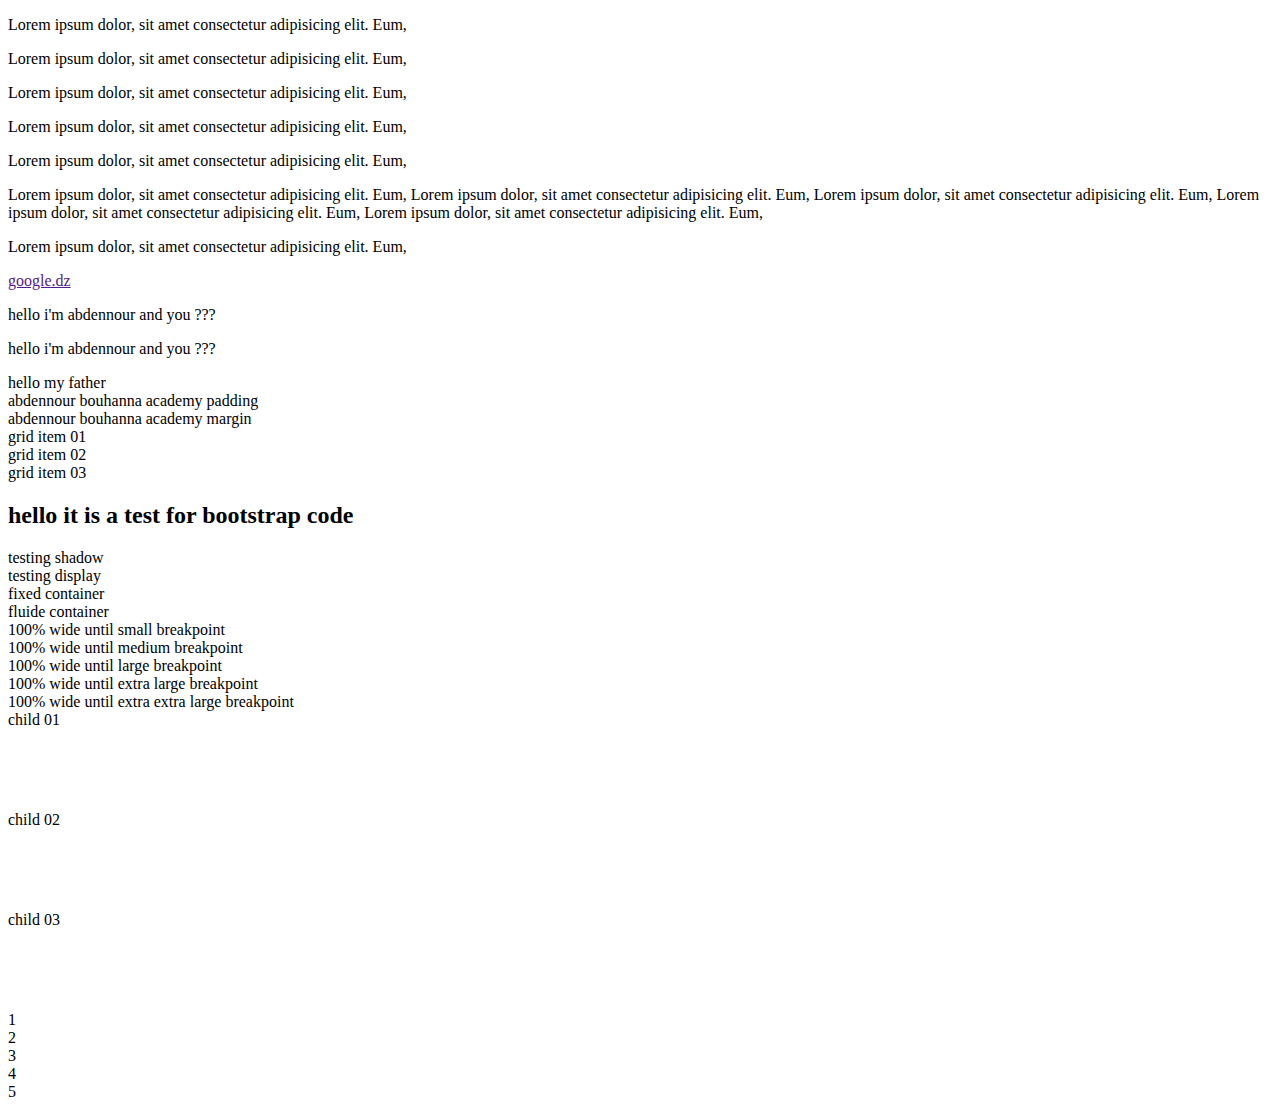
==== Bootstrap/resum.html @ c2cfe7d3 "up" ====
<!DOCTYPE html>
<html lang="en">
  <head>
    <meta charset="UTF-8" />
    <meta http-equiv="X-UA-Compatible" content="IE=edge" />
    <meta name="viewport" content="width=device-width, initial-scale=1.0" />
    <title>Document</title>
    <link href="css/bootstrap.min.css" rel="stylesheet" />
  </head>
  <body>
    <!-- start text -->

    <p class="text-start text-center text-end">
      <!-- text-align -->
      Lorem ipsum dolor, sit amet consectetur adipisicing elit. Eum,
    </p>

    <p class="text-break text-nowrap">
      <!-- white-space  word-break -->
      Lorem ipsum dolor, sit amet consectetur adipisicing elit. Eum,
    </p>
    <p class="text-capitalize; text-lowercase; text-uppercase;">
      <!--text transform-->
      Lorem ipsum dolor, sit amet consectetur adipisicing elit. Eum,
    </p>
    <p class="fs-1 fs-2 fs-3 fs-4 fs-5 fs-6">
      <!-- fonts sizes  -->
      Lorem ipsum dolor, sit amet consectetur adipisicing elit. Eum,
    </p>
    <!-- end text -->
    <!-- start typography -->

    <p class="fw-normal fw-light fw-bold">
      <!-- font-weight -->
      Lorem ipsum dolor, sit amet consectetur adipisicing elit. Eum,
    </p>
    <p class="lh-1 lh-sm lh-base lh-lg">
      <!-- line height -->
      Lorem ipsum dolor, sit amet consectetur adipisicing elit. Eum, Lorem ipsum
      dolor, sit amet consectetur adipisicing elit. Eum, Lorem ipsum dolor, sit
      amet consectetur adipisicing elit. Eum, Lorem ipsum dolor, sit amet
      consectetur adipisicing elit. Eum, Lorem ipsum dolor, sit amet consectetur
      adipisicing elit. Eum,
    </p>
    <p class="text-danger text-reset text-success text-black-50">
      <!-- color red or brown reset color -->
      Lorem ipsum dolor, sit amet consectetur adipisicing elit. Eum,
    </p>
    <a class="link-primary text-decoration-none" href="">
      <!-- text-decoration link-primary ==> color blue  -->
      google.dz
    </a>

    <p class="h1">
      <!-- heading h1 h2 ... h6  -->
      hello i'm abdennour and you ???
    </p>
    <p class="display-1 ... display-6">
      <!-- heading h1 h2 ... h6  مع تغير خفيف وظريف في النتيجة  -->
      hello i'm abdennour and you ???
    </p>
    <div class="bg-primary bg gradient">
      <!-- background color  -->
      hello my father
    </div>
    <!-- end typography -->
    <!-- Start spacing padding margin  -->
    <div class="p-0 p-1 p-3 px-1 py-2">
      <!-- 
      padding 1 ==> 1 = 0.25 rem = 4 px  ,for top bottom left right 
      px ==> x : horizontal
      py ==> y : vertical
      pt ==> padding-top
      pb ==> padding-bottom
      ps ==> padding-left
      pe ==> padding-right

      -->
      abdennour bouhanna academy padding
    </div>
    <div class="m-0 m-3 mx-1 my-2 d-inline-block">
      <!-- 
      margin 1 ==> 1 = 0.25 rem ,for top bottom left right 
      margin  نفس الكلام يطبق على ال
      d = display 
      اذا اردت ان تطبق قيمة سلبية 
     _variables.scss  تذهب لملف 
   enebal negative margin بداخله تبحث عن 
    true تجعلها
  
                             : والكتابة تكون هكذا    
    m-n1 = -0.25rem  من كل جهة
      -->
      abdennour bouhanna academy margin
    </div>
    <div class="d-grid gap-3">
      <!--
        1rem = 16 px ;
         display : grid;
         gap :3rem;
        -->
      <div class="p-2border bg-light">grid item 01</div>
      <div class="p-2border bg-light">grid item 02</div>
      <div class="p-2border bg-light">grid item 03</div>
    </div>
    <!-- End spacing padding margin  -->

    <!-- Start border & shadow -->
    <h2 class="bg-light border-top border-5 text-center m-5 p-5">
      <!-- 
   border : لونه الافتراضي هو رمادي فاتح
   sass  لتغير اللون يجب ان تكون على اطلاع بمهارة تسمى
   main.sass تنشئ ملف
   bootstrap.sass  تقوم باستدعاء ملف 
   $border-color وتعدل على متغير 

   يمكن استخدام الالوان التالية الموجودة بالموقع الرسمي والمشهورة والاكثر استخداما
   border-primary
   border-success
   border-danger
   border-warning .... 

  ---------------------------------
   border-5 ==> 5 = 5px ; // border-width:5px;

  -----------------------------
  rounded ==> border-radius
  rounded-star  , top , bottom
  rounded-end 
  rounded-3 
  rounded-circle ===>  border-radius:50%; 
  rounded-pill ===> شكل جميل 
  -->
      hello it is a test for bootstrap code
    </h2>
    <div class="shadow-sm shadow-none">
      <!-- 
        box-shadow
        -----------
        shadow-none ===> نزع الظل 
        sahdow-sm ===> ظل خفيف 
        sahdow- ===> ظل عادي  
        sahdow-lg ===> ظل قوي     
      
      -->
      testing shadow
    </div>
    <!-- End border & shadow -->
    <!-- Start display & breackpoint -->
    <div class="d-lg-none d-xl-block bg-primary">
      <!-- 
        d-lg-none ===> display:none ; if the width is >= 992px
        sm = width: >= 576 px;
        md = width: >= 768 px;
        lg = width: >= 992 px;
        xl = width: >= 1200 px;
        xxl = width: >= 1400 px;
       -->
      testing display
    </div>
    <!-- End  -->
    <!-- Start container  -->
    <div class="container">fixed container</div>
    <div class="container-fluid">fluide container</div>
    <div class="container-sm">100% wide until small breakpoint</div>
    <div class="container-md">100% wide until medium breakpoint</div>
    <div class="container-lg">100% wide until large breakpoint</div>
    <div class="container-xl">100% wide until extra large breakpoint</div>
    <div class="container-xxl">
      100% wide until extra extra large breakpoint
    </div>

    <!-- End  -->
    <!-- Start flexbox  -->
    <style>
      .parent {
        height: 300px;
      }
      .child {
        width: 400px;
        height: 100px;
      }
    </style>
    <div
      class="parent bg-primary d-flex flex-row-reverse justify-content-center align-items-center"
    >
      <!--
        d-flex ===>  display:flex ;
        for parent:
   ---------------------
              flex-nowrap : الافتراضي 
              flex-wrap
              flex-row-reverse
              flex-row : الافتراضي
              flex-column
              flex-column-reverse
              breackpoint يمكن دائما استخدام 
              flex-md-row : كهذا المثال 
              justify-content-center
              align-items-center

          
      -->
      <div class="child bg-info">child 01</div>
      <div class="child bg-warning">child 02</div>
      <div class="child bg-danger">child 03</div>
    </div>
    <!-- End  -->
    <!-- Start grid-system  -->
    <div class="row border mt-5 mb-5 text-center">
      <div class="col-12 border border-2 p-2">1</div>
      <div class="col-9 border border-2 p-2">2</div>
      <div class="col-3 border border-2 p-2">3</div>
      <div class="col-6 border border-2 p-2">4</div>
      <div class="col-6 border border-2 p-2">5</div>
    </div>
    <!-- End  -->
    <!-- Start  -->
    <!-- End  -->
    <script src="js/bootstrap.bundle.min.js"></script>
  </body>
</html>
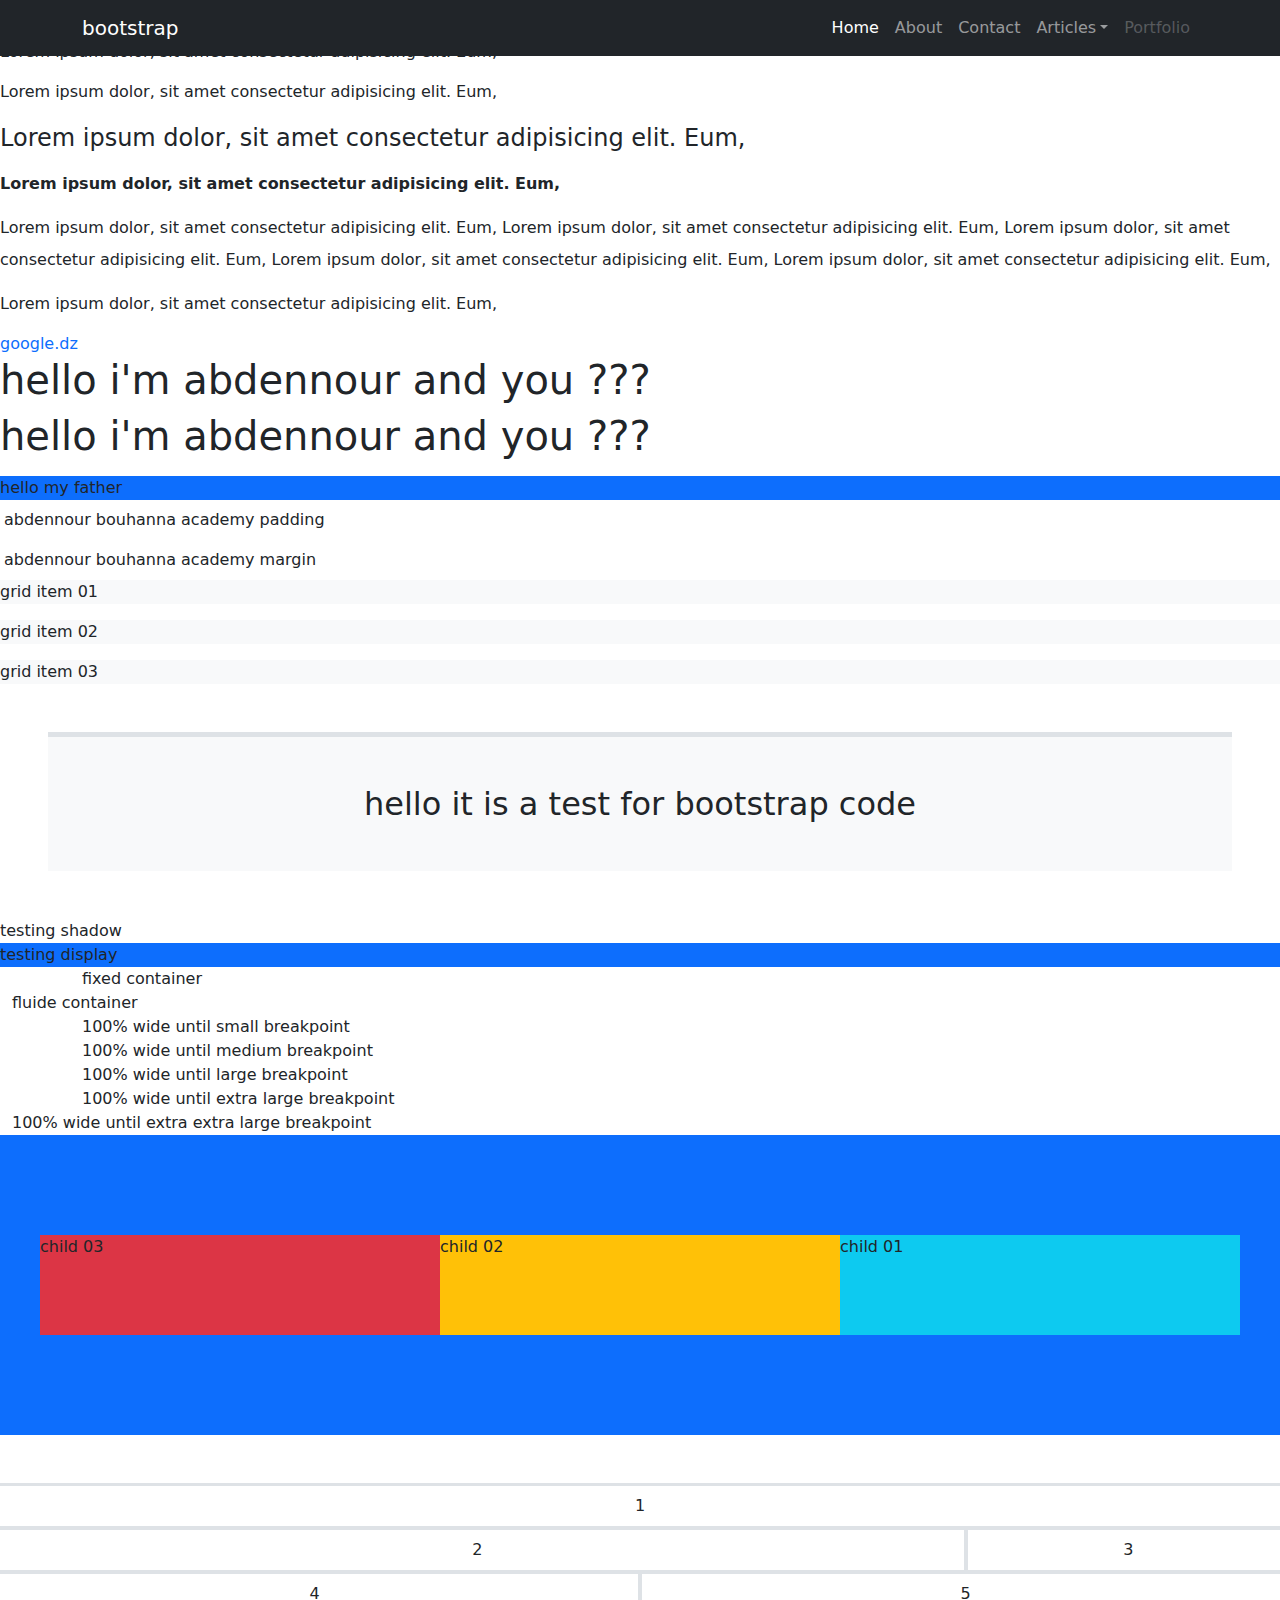
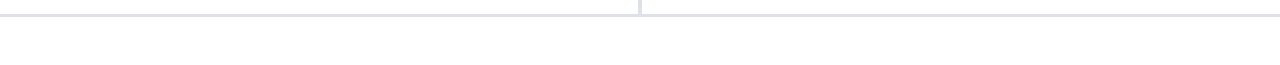
==== commit d2918b4a: "Add files via upload" ====
--- a/Bootstrap/resum.html
+++ b/Bootstrap/resum.html
@@ -1,222 +1,377 @@
-<!DOCTYPE html>
-<html lang="en">
-  <head>
-    <meta charset="UTF-8" />
-    <meta http-equiv="X-UA-Compatible" content="IE=edge" />
-    <meta name="viewport" content="width=device-width, initial-scale=1.0" />
-    <title>Document</title>
-    <link href="css/bootstrap.min.css" rel="stylesheet" />
-  </head>
-  <body>
-    <!-- start text -->
-
-    <p class="text-start text-center text-end">
-      <!-- text-align -->
-      Lorem ipsum dolor, sit amet consectetur adipisicing elit. Eum,
-    </p>
-
-    <p class="text-break text-nowrap">
-      <!-- white-space  word-break -->
-      Lorem ipsum dolor, sit amet consectetur adipisicing elit. Eum,
-    </p>
-    <p class="text-capitalize; text-lowercase; text-uppercase;">
-      <!--text transform-->
-      Lorem ipsum dolor, sit amet consectetur adipisicing elit. Eum,
-    </p>
-    <p class="fs-1 fs-2 fs-3 fs-4 fs-5 fs-6">
-      <!-- fonts sizes  -->
-      Lorem ipsum dolor, sit amet consectetur adipisicing elit. Eum,
-    </p>
-    <!-- end text -->
-    <!-- start typography -->
-
-    <p class="fw-normal fw-light fw-bold">
-      <!-- font-weight -->
-      Lorem ipsum dolor, sit amet consectetur adipisicing elit. Eum,
-    </p>
-    <p class="lh-1 lh-sm lh-base lh-lg">
-      <!-- line height -->
-      Lorem ipsum dolor, sit amet consectetur adipisicing elit. Eum, Lorem ipsum
-      dolor, sit amet consectetur adipisicing elit. Eum, Lorem ipsum dolor, sit
-      amet consectetur adipisicing elit. Eum, Lorem ipsum dolor, sit amet
-      consectetur adipisicing elit. Eum, Lorem ipsum dolor, sit amet consectetur
-      adipisicing elit. Eum,
-    </p>
-    <p class="text-danger text-reset text-success text-black-50">
-      <!-- color red or brown reset color -->
-      Lorem ipsum dolor, sit amet consectetur adipisicing elit. Eum,
-    </p>
-    <a class="link-primary text-decoration-none" href="">
-      <!-- text-decoration link-primary ==> color blue  -->
-      google.dz
-    </a>
-
-    <p class="h1">
-      <!-- heading h1 h2 ... h6  -->
-      hello i'm abdennour and you ???
-    </p>
-    <p class="display-1 ... display-6">
-      <!-- heading h1 h2 ... h6  مع تغير خفيف وظريف في النتيجة  -->
-      hello i'm abdennour and you ???
-    </p>
-    <div class="bg-primary bg gradient">
-      <!-- background color  -->
-      hello my father
-    </div>
-    <!-- end typography -->
-    <!-- Start spacing padding margin  -->
-    <div class="p-0 p-1 p-3 px-1 py-2">
-      <!-- 
-      padding 1 ==> 1 = 0.25 rem = 4 px  ,for top bottom left right 
-      px ==> x : horizontal
-      py ==> y : vertical
-      pt ==> padding-top
-      pb ==> padding-bottom
-      ps ==> padding-left
-      pe ==> padding-right
-
-      -->
-      abdennour bouhanna academy padding
-    </div>
-    <div class="m-0 m-3 mx-1 my-2 d-inline-block">
-      <!-- 
-      margin 1 ==> 1 = 0.25 rem ,for top bottom left right 
-      margin  نفس الكلام يطبق على ال
-      d = display 
-      اذا اردت ان تطبق قيمة سلبية 
-     _variables.scss  تذهب لملف 
-   enebal negative margin بداخله تبحث عن 
-    true تجعلها
-  
-                             : والكتابة تكون هكذا    
-    m-n1 = -0.25rem  من كل جهة
-      -->
-      abdennour bouhanna academy margin
-    </div>
-    <div class="d-grid gap-3">
-      <!--
-        1rem = 16 px ;
-         display : grid;
-         gap :3rem;
-        -->
-      <div class="p-2border bg-light">grid item 01</div>
-      <div class="p-2border bg-light">grid item 02</div>
-      <div class="p-2border bg-light">grid item 03</div>
-    </div>
-    <!-- End spacing padding margin  -->
-
-    <!-- Start border & shadow -->
-    <h2 class="bg-light border-top border-5 text-center m-5 p-5">
-      <!-- 
-   border : لونه الافتراضي هو رمادي فاتح
-   sass  لتغير اللون يجب ان تكون على اطلاع بمهارة تسمى
-   main.sass تنشئ ملف
-   bootstrap.sass  تقوم باستدعاء ملف 
-   $border-color وتعدل على متغير 
-
-   يمكن استخدام الالوان التالية الموجودة بالموقع الرسمي والمشهورة والاكثر استخداما
-   border-primary
-   border-success
-   border-danger
-   border-warning .... 
-
-  ---------------------------------
-   border-5 ==> 5 = 5px ; // border-width:5px;
-
-  -----------------------------
-  rounded ==> border-radius
-  rounded-star  , top , bottom
-  rounded-end 
-  rounded-3 
-  rounded-circle ===>  border-radius:50%; 
-  rounded-pill ===> شكل جميل 
-  -->
-      hello it is a test for bootstrap code
-    </h2>
-    <div class="shadow-sm shadow-none">
-      <!-- 
-        box-shadow
-        -----------
-        shadow-none ===> نزع الظل 
-        sahdow-sm ===> ظل خفيف 
-        sahdow- ===> ظل عادي  
-        sahdow-lg ===> ظل قوي     
-      
-      -->
-      testing shadow
-    </div>
-    <!-- End border & shadow -->
-    <!-- Start display & breackpoint -->
-    <div class="d-lg-none d-xl-block bg-primary">
-      <!-- 
-        d-lg-none ===> display:none ; if the width is >= 992px
-        sm = width: >= 576 px;
-        md = width: >= 768 px;
-        lg = width: >= 992 px;
-        xl = width: >= 1200 px;
-        xxl = width: >= 1400 px;
-       -->
-      testing display
-    </div>
-    <!-- End  -->
-    <!-- Start container  -->
-    <div class="container">fixed container</div>
-    <div class="container-fluid">fluide container</div>
-    <div class="container-sm">100% wide until small breakpoint</div>
-    <div class="container-md">100% wide until medium breakpoint</div>
-    <div class="container-lg">100% wide until large breakpoint</div>
-    <div class="container-xl">100% wide until extra large breakpoint</div>
-    <div class="container-xxl">
-      100% wide until extra extra large breakpoint
-    </div>
-
-    <!-- End  -->
-    <!-- Start flexbox  -->
-    <style>
-      .parent {
-        height: 300px;
-      }
-      .child {
-        width: 400px;
-        height: 100px;
-      }
-    </style>
-    <div
-      class="parent bg-primary d-flex flex-row-reverse justify-content-center align-items-center"
-    >
-      <!--
-        d-flex ===>  display:flex ;
-        for parent:
-   ---------------------
-              flex-nowrap : الافتراضي 
-              flex-wrap
-              flex-row-reverse
-              flex-row : الافتراضي
-              flex-column
-              flex-column-reverse
-              breackpoint يمكن دائما استخدام 
-              flex-md-row : كهذا المثال 
-              justify-content-center
-              align-items-center
-
-          
-      -->
-      <div class="child bg-info">child 01</div>
-      <div class="child bg-warning">child 02</div>
-      <div class="child bg-danger">child 03</div>
-    </div>
-    <!-- End  -->
-    <!-- Start grid-system  -->
-    <div class="row border mt-5 mb-5 text-center">
-      <div class="col-12 border border-2 p-2">1</div>
-      <div class="col-9 border border-2 p-2">2</div>
-      <div class="col-3 border border-2 p-2">3</div>
-      <div class="col-6 border border-2 p-2">4</div>
-      <div class="col-6 border border-2 p-2">5</div>
-    </div>
-    <!-- End  -->
-    <!-- Start  -->
-    <!-- End  -->
-    <script src="js/bootstrap.bundle.min.js"></script>
-  </body>
-</html>
+<!DOCTYPE html>
+<html lang="en">
+  <head>
+    <meta charset="UTF-8" />
+    <meta http-equiv="X-UA-Compatible" content="IE=edge" />
+    <meta name="viewport" content="width=device-width, initial-scale=1.0" />
+    <title>Document</title>
+    <link href="css/bootstrap.css" rel="stylesheet" />
+  </head>
+  <body>
+    <!-- start text -->
+
+    <p class="text-start text-center text-end">
+      <!-- text-align -->
+      Lorem ipsum dolor, sit amet consectetur adipisicing elit. Eum,
+    </p>
+
+    <p class="text-break text-nowrap">
+      <!-- white-space  word-break -->
+      Lorem ipsum dolor, sit amet consectetur adipisicing elit. Eum,
+    </p>
+    <p class="text-capitalize; text-lowercase; text-uppercase;">
+      <!--text transform-->
+      Lorem ipsum dolor, sit amet consectetur adipisicing elit. Eum,
+    </p>
+    <p class="fs-1 fs-2 fs-3 fs-4 fs-5 fs-6">
+      <!-- fonts sizes  -->
+      Lorem ipsum dolor, sit amet consectetur adipisicing elit. Eum,
+    </p>
+    <!-- end text -->
+    <!-- start typography -->
+
+    <p class="fw-normal fw-light fw-bold">
+      <!-- font-weight -->
+      Lorem ipsum dolor, sit amet consectetur adipisicing elit. Eum,
+    </p>
+    <p class="lh-1 lh-sm lh-base lh-lg">
+      <!-- line height -->
+      Lorem ipsum dolor, sit amet consectetur adipisicing elit. Eum, Lorem ipsum
+      dolor, sit amet consectetur adipisicing elit. Eum, Lorem ipsum dolor, sit
+      amet consectetur adipisicing elit. Eum, Lorem ipsum dolor, sit amet
+      consectetur adipisicing elit. Eum, Lorem ipsum dolor, sit amet consectetur
+      adipisicing elit. Eum,
+    </p>
+    <p class="text-danger text-reset text-success text-black-50">
+      <!-- color red or brown reset color -->
+      Lorem ipsum dolor, sit amet consectetur adipisicing elit. Eum,
+    </p>
+    <a class="link-primary text-decoration-none" href="">
+      <!-- text-decoration link-primary ==> color blue  -->
+      google.dz
+    </a>
+
+    <p class="h1">
+      <!-- heading h1 h2 ... h6  -->
+      hello i'm abdennour and you ???
+    </p>
+    <p class="display-1 ... display-6">
+      <!-- heading h1 h2 ... h6  مع تغير خفيف وظريف في النتيجة  -->
+      hello i'm abdennour and you ???
+    </p>
+    <div class="bg-primary bg gradient">
+      <!-- background color  -->
+      hello my father
+    </div>
+    <!-- end typography -->
+    <!-- Start spacing padding margin  -->
+    <div class="p-0 p-1 p-3 px-1 py-2">
+      <!-- 
+      padding 1 ==> 1 = 0.25 rem = 4 px  ,for top bottom left right 
+      px ==> x : horizontal
+      py ==> y : vertical
+      pt ==> padding-top
+      pb ==> padding-bottom
+      ps ==> padding-left
+      pe ==> padding-right
+
+      -->
+      abdennour bouhanna academy padding
+    </div>
+    <div class="m-0 m-3 mx-1 my-2 d-inline-block">
+      <!-- 
+      margin 1 ==> 1 = 0.25 rem ,for top bottom left right 
+      margin  نفس الكلام يطبق على ال
+      d = display 
+      اذا اردت ان تطبق قيمة سلبية 
+     _variables.scss  تذهب لملف 
+   enebal negative margin بداخله تبحث عن 
+    true تجعلها
+  
+                             : والكتابة تكون هكذا    
+    m-n1 = -0.25rem  من كل جهة
+      -->
+      abdennour bouhanna academy margin
+    </div>
+    <div class="d-grid gap-3">
+      <!--
+        1rem = 16 px ;
+         display : grid;
+         gap :3rem;
+        -->
+      <div class="p-2border bg-light">grid item 01</div>
+      <div class="p-2border bg-light">grid item 02</div>
+      <div class="p-2border bg-light">grid item 03</div>
+    </div>
+    <!-- End spacing padding margin  -->
+
+    <!-- Start border & shadow -->
+    <h2 class="bg-light border-top border-5 text-center m-5 p-5">
+      <!-- 
+   border : لونه الافتراضي هو رمادي فاتح
+   sass  لتغير اللون يجب ان تكون على اطلاع بمهارة تسمى
+   main.sass تنشئ ملف
+   bootstrap.sass  تقوم باستدعاء ملف 
+   $border-color وتعدل على متغير 
+
+   يمكن استخدام الالوان التالية الموجودة بالموقع الرسمي والمشهورة والاكثر استخداما
+   border-primary
+   border-success
+   border-danger
+   border-warning .... 
+
+  ---------------------------------
+   border-5 ==> 5 = 5px ; // border-width:5px;
+
+  -----------------------------
+  rounded ==> border-radius
+  rounded-star  , top , bottom
+  rounded-end 
+  rounded-3 
+  rounded-circle ===>  border-radius:50%; 
+  rounded-pill ===> شكل جميل 
+  -->
+      hello it is a test for bootstrap code
+    </h2>
+    <div class="shadow-sm shadow-none">
+      <!-- 
+        box-shadow
+        -----------
+        shadow-none ===> نزع الظل 
+        sahdow-sm ===> ظل خفيف 
+        sahdow- ===> ظل عادي  
+        sahdow-lg ===> ظل قوي     
+      
+      -->
+      testing shadow
+    </div>
+    <!-- End border & shadow -->
+    <!-- Start display & breackpoint -->
+    <div class="d-lg-none d-xl-block bg-primary">
+      <!-- 
+        d-lg-none ===> display:none ; if the width is >= 992px
+        sm = width: >= 576 px;
+        md = width: >= 768 px;
+        lg = width: >= 992 px;
+        xl = width: >= 1200 px;
+        xxl = width: >= 1400 px;
+       -->
+      testing display
+    </div>
+    <!-- End  -->
+    <!-- Start container  -->
+    <div class="container">fixed container</div>
+    <div class="container-fluid">fluide container</div>
+    <div class="container-sm">100% wide until small breakpoint</div>
+    <div class="container-md">100% wide until medium breakpoint</div>
+    <div class="container-lg">100% wide until large breakpoint</div>
+    <div class="container-xl">100% wide until extra large breakpoint</div>
+    <div class="container-xxl">
+      100% wide until extra extra large breakpoint
+    </div>
+
+    <!-- End  -->
+    <!-- Start flexbox  -->
+    <style>
+      .parent {
+        height: 300px;
+      }
+      .child {
+        width: 400px;
+        height: 100px;
+      }
+    </style>
+    <div
+      class="
+        parent
+        bg-primary
+        d-flex
+        flex-row-reverse
+        justify-content-center
+        align-items-center
+      "
+    >
+      <!--
+        d-flex ===>  display:flex ;
+        for parent:
+   ---------------------
+              flex-nowrap : الافتراضي 
+              flex-wrap
+              flex-row-reverse
+              flex-row : الافتراضي
+              flex-column
+              flex-column-reverse
+              breackpoint يمكن دائما استخدام 
+              flex-md-row : كهذا المثال 
+              justify-content-center
+              align-items-center
+
+          
+      -->
+      <div class="child bg-info">child 01</div>
+      <div class="child bg-warning">child 02</div>
+      <div class="child bg-danger">child 03</div>
+    </div>
+    <!-- End  -->
+    <!-- Start grid-system  -->
+    <div class="row border mt-5 mb-5 text-center">
+      <div class="col-12 border border-2 p-2">1</div>
+      <div class="col-9 border border-2 p-2">2</div>
+      <div class="col-3 border border-2 p-2">3</div>
+      <div class="col-6 border border-2 p-2">4</div>
+      <div class="col-6 border border-2 p-2">5</div>
+    </div>
+    <!-- End  -->
+
+    <!-- Start navbar -->
+    <!-- 
+                    شرح ممتع وخفيف وهو شرح ارشادي لتسهيل عملية الفهم
+
+    1- nav : 
+         navbar  : لكي يعرف انه نافبار          
+         navbar-expand : ul li ليظهر 
+         fixed-top : display : fixed; لابقاء الهيدر ثابتا اي 
+
+
+    2- a :
+         navbar-brand : نضعها لكتابة على اساس تكون هي اللوجو
+
+    3- button :
+
+         navbar-toggler : ليعرف انه قائمة منسدلة
+         data-bs-toggle="collapse" : div ليتصل بال 
+         data-bs-target="#navlinks" : div (ul الذي تقع بداخله) ل id يجب ان نضع 
+
+                            لكي نضع بداخله كلاس الايقونة  span  يأتي بداخله      
+       span :
+         
+         navbar-toggler-icon : لكي تظهر لنا ايقونة هامبرغر المعروفة
+    
+    4- div (ul الذي تقع بداخله)  :
+
+         collapse , navbar-collapse : نضع داخله هذين الكلاسين لكي يجمع لنا القائمة المنسدلة ويشعها أفقيا 
+        
+    5- ul :
+        
+        navbar-nav : لكي تعرف انها قائمة 
+        
+        ms-auto : لجعلها في أقصى اليمين
+
+    6- li ,a :   
+        
+        nav-item : li ليعرف اننا نؤشر على
+        
+        nav-link : a ليعرف انه يؤشر على
+
+        ---------------------------------------------------------
+        article : سنقوم باضافة قائمة منسدلة على العنصر في الهيدر
+    1- li :
+        
+        dropdown : لتحديد اي ستكون القائمة
+              
+          2- a (li الموجود داخل ال )    
+              
+              class="nav-link dropdown-toggle" : كلاس القائمة المنسدلة على الرابط
+            
+              data-bs-toggle="dropdown" داتا القائمة المنسدلة 
+
+
+                 3- ul(li الموجودة داخل ):
+                      dropdown-menu : لتحديد ان هذه هي القائمة المنسدلة التي تحوي البيانات التي ستسنسدل 
+
+                      dropdown-menu-dark : الخلفية سوداء وملائمة للتصميم 
+
+                 4- li (المنسدلة  ul الموجودة داخل ال ) :
+                      
+                      dropdown-item : المنسدل   li لتحديد 
+                      
+        
+      -->
+    <style>
+      @media (max-width: 991px) {
+        .collapse:not(.show) {
+          display: block;
+          clip-path: circle(0% at 100% 0);
+          visibility: hidden;
+        }
+        .navbar-collapse {
+          width: 100%;
+          height: 200px;
+          position: absolute;
+          top: 56px;
+          right: 0;
+          background-color: #212529;
+          clip-path: circle(141.7% at 100% 0);
+          visibility: visible;
+          transition: 0.5s;
+        }
+        .navbar-toggler:focus {
+          box-shadow: none;
+        }
+      }
+      .nav-item {
+        text-transform: capitalize;
+      }
+    </style>
+    <nav class="navbar bg-dark navbar-dark navbar-expand-lg fixed-top">
+      <div class="container">
+        <a href="#" class="navbar-brand">
+          bootstrap
+          <img src="#" alt="" width="30px" />
+        </a>
+        <button
+          class="navbar-toggler"
+          data-bs-toggle="collapse"
+          data-bs-target="#navlinks"
+        >
+          <span class="navbar-toggler-icon"></span>
+        </button>
+        <div class="collapse navbar-collapse text-center" id="navlinks">
+          <ul class="navbar-nav ms-auto">
+            <li class="nav-item">
+              <a class="nav-link active" href="">home</a>
+            </li>
+            <li class="nav-item"><a class="nav-link" href="">about</a></li>
+            <li class="nav-item"><a class="nav-link" href="">contact</a></li>
+            <li class="nav-item dropdown">
+              <a
+                class="nav-link dropdown-toggle"
+                data-bs-toggle="dropdown"
+                href=""
+                >articles</a
+              >
+              <ul class="dropdown-menu dropdown-menu-dark">
+                <li><a class="dropdown-item" href="">article 01</a></li>
+                <li><a class="dropdown-item" href="">article 02</a></li>
+                <li><a class="dropdown-item" href="">article 03</a></li>
+              </ul>
+            </li>
+            <li class="nav-item">
+              <a class="nav-link disabled" href="">portfolio</a>
+              <!-- disabled : لمنع اي مستعمل من الكليك عليه اي يصبح شفاف-->
+            </li>
+          </ul>
+        </div>
+      </div>
+    </nav>
+    <!-- End navbar -->
+
+    <!-- Start  -->
+    <!-- End  -->
+    <!-- Start  -->
+    <!-- End  -->
+    <!-- Start  -->
+    <!-- End  -->
+    <!-- Start  -->
+    <!-- End  -->
+    <!-- Start  -->
+    <!-- End  -->
+    <!-- Start  -->
+    <!-- End  -->
+    <!-- Start  -->
+    <!-- End  -->
+    <!-- Start  -->
+    <!-- End  -->
+    <script src="js/bootstrap.bundle.js"></script>
+  </body>
+</html>
